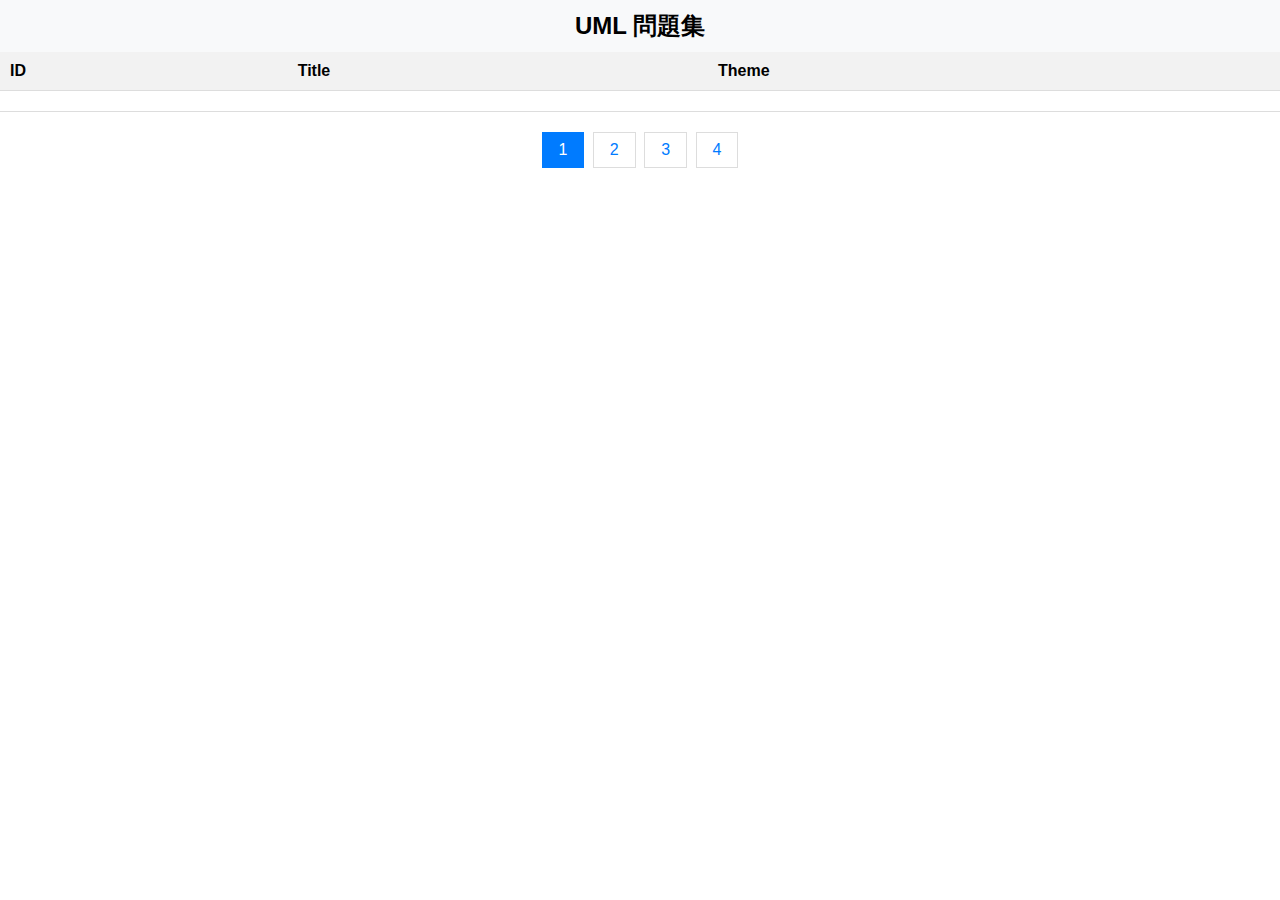
==== pages/trainings.html @ 8b76f8fe "feat: imple trainig page" ====
<!DOCTYPE html>
<html lang="ja">
<script>
    function loadPHPData() {
        var xhr = new XMLHttpRequest();
        xhr.open("GET", "trainings.php", true);
        xhr.onreadystatechange = function () {
            if (xhr.readyState === 4 && xhr.status === 200) {
                document.getElementById("table-container").innerHTML = xhr.responseText;
            }
        };
        xhr.send();
    }
    window.onload = loadPHPData;
</script>
<head>
    <meta charset="UTF-8">
    <meta name="viewport" content="width=device-width, initial-scale=1.0">
    <title>UML 問題集</title>
    <link rel="stylesheet" href="styles/style.css">
</head>
<body>
    <header>
        <h1>UML 問題集</h1>
    </header>
    <div id="table-container"></div>
</body>
</html>
---- pages/styles/style.css ----
/* styles/style.css */
body {
    font-family: Arial, sans-serif;
    margin: 0;
    padding: 0;
}

header {
    width: 100%;
    background-color: #f8f9fa;
    padding: 10px 0;
    text-align: center;
    box-shadow: 0 2px 4px rgba(0, 0, 0, 0.1);
}

header h1 {
    margin: 0;
    font-size: 24px;
}

.container {
    width: 80%;
    margin: 20px auto;
    padding: 20px;
    box-shadow: 0 0 10px rgba(0, 0, 0, 0.1);
    background-color: #fff;
}

table {
    width: 100%;
    border-collapse: collapse;
    margin-bottom: 20px;
}

th, td {
    padding: 10px;
    text-align: left;
    border-bottom: 1px solid #ddd;
}

th {
    background-color: #f2f2f2;
}

.pagination {
    text-align: center;
    margin-bottom: 20px;
}

.pagination a {
    display: inline-block;
    color: #007bff;
    padding: 8px 16px;
    text-decoration: none;
    border: 1px solid #ddd;
    margin: 0 2px;
}

.pagination a.active {
    background-color: #007bff;
    color: white;
    border: 1px solid #007bff;
}

button {
    padding: 10px 20px;
    font-size: 16px;
    cursor: pointer;
}
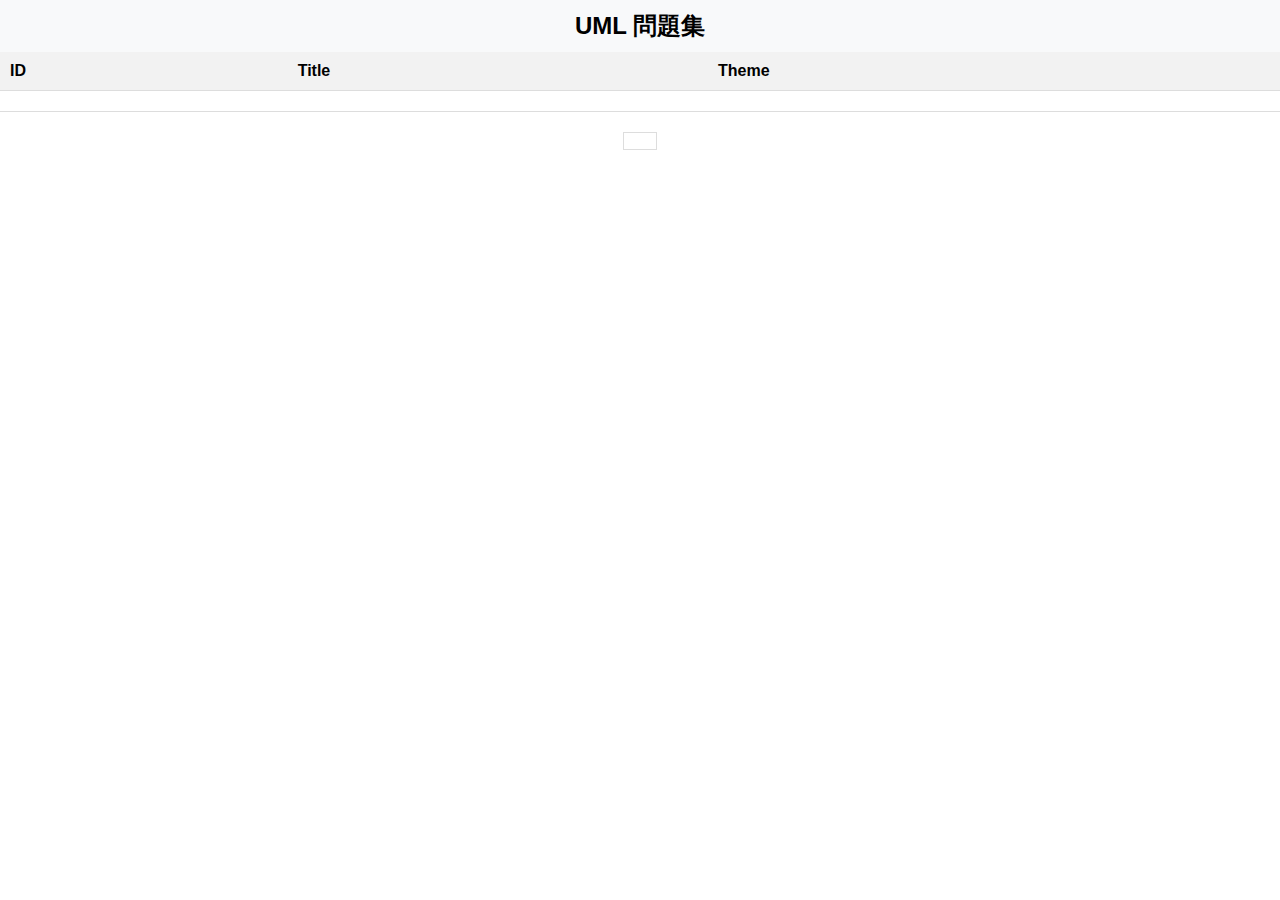
==== commit a167f809: "fix: page nation from json nums" ====
--- a/pages/trainings.html
+++ b/pages/trainings.html
@@ -1,9 +1,9 @@
 <!DOCTYPE html>
 <html lang="ja">
 <script>
-    function loadPHPData() {
+    function loadPHPData(page = 1) {
         var xhr = new XMLHttpRequest();
-        xhr.open("GET", "trainings.php", true);
+        xhr.open("GET", "trainings.php?page=" + page, true);
         xhr.onreadystatechange = function () {
             if (xhr.readyState === 4 && xhr.status === 200) {
                 document.getElementById("table-container").innerHTML = xhr.responseText;
@@ -11,7 +11,7 @@
         };
         xhr.send();
     }
-    window.onload = loadPHPData;
+    window.onload = function() { loadPHPData(); };
 </script>
 <head>
     <meta charset="UTF-8">
